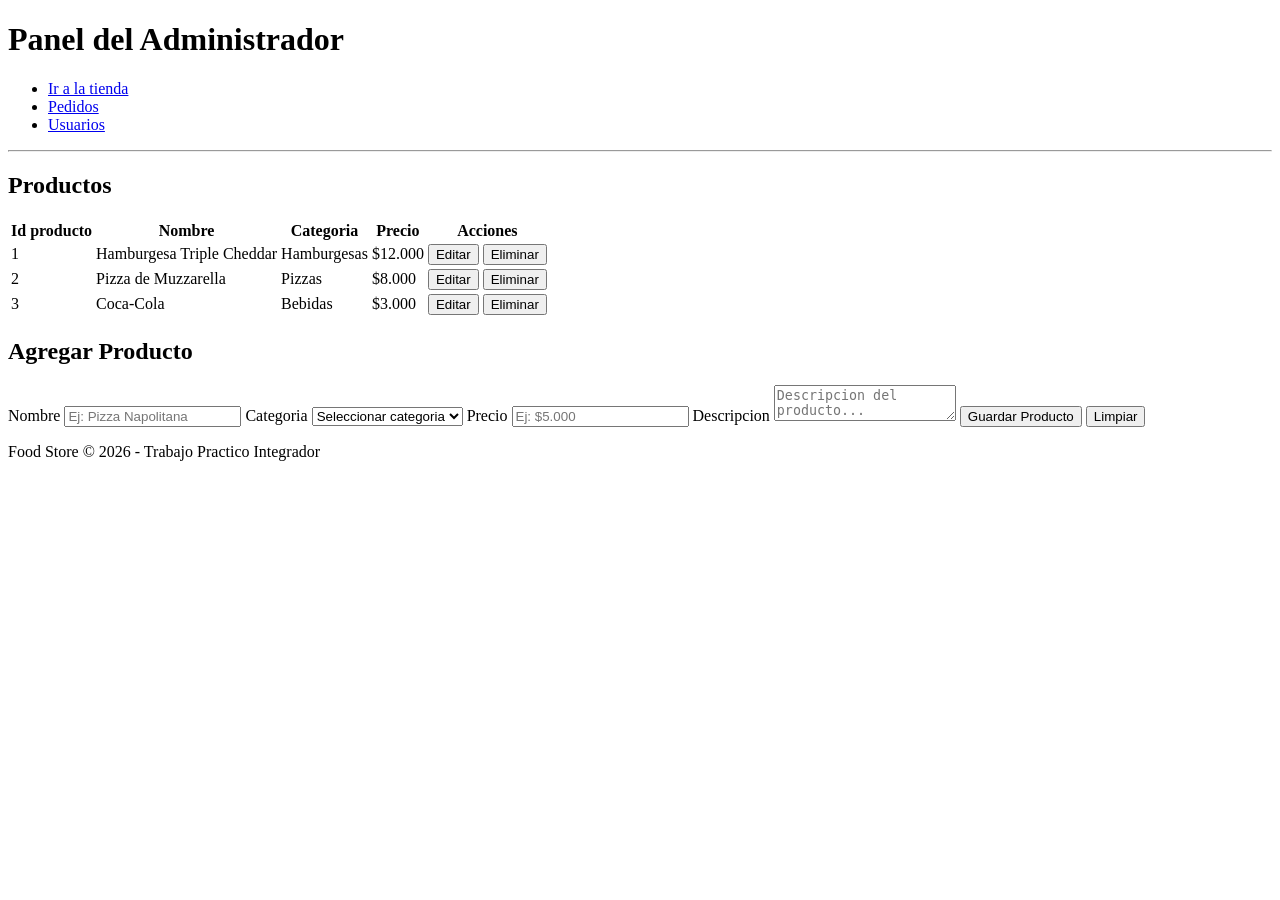
==== admin.html @ bf00d2de "login.html y login.css" ====
<!DOCTYPE html>
<html lang="en">
<head>
    <meta charset="UTF-8">
    <meta name="viewport" content="width=device-width, initial-scale=1.0">
    <title>Food Store - Panel Admin</title>
</head>
<body>
    
    <header>
        <h1>Panel del Administrador</h1>
        <nav>
            <ul>
                <li><a href="index.html">Ir a la tienda</a></li>
                <li><a href="#">Pedidos</a></li>
                <li><a href="#">Usuarios</a></li>
            </ul>
        </nav>
    </header>

    <hr>

    <main>
        <h2>Productos</h2>

        <table>
            <thead>
                <tr>
                    <th>Id producto</th>
                    <th>Nombre</th>
                    <th>Categoria</th>
                    <th>Precio</th>
                    <th>Acciones</th>
                </tr>
            </thead>

            <tbody>
                <tr>
                    <td>1</td>
                    <td>Hamburgesa Triple Cheddar</td>
                    <td>Hamburgesas</td>
                    <td>$12.000</td>
                    <td>
                        <button>Editar</button>
                        <button>Eliminar</button>
                    </td>
                </tr>
                <tr>
                    <td>2</td>
                    <td>Pizza de Muzzarella</td>
                    <td>Pizzas</td>
                    <td>$8.000</td>
                    <td>
                        <button>Editar</button>
                        <button>Eliminar</button>
                    </td>
                </tr>
                <tr>
                    <td>3</td>
                    <td>Coca-Cola</td>
                    <td>Bebidas</td>
                    <td>$3.000</td>
                    <td>
                        <button>Editar</button>
                        <button>Eliminar</button>
                    </td>
                </tr>
            </tbody>
        </table>

        <h2>Agregar Producto</h2>

        <form>
            <label for="nombreProducto">Nombre</label>
            <input type="text" id="nombreProducto" placeholder="Ej: Pizza Napolitana">

            <label for="categoria">Categoria</label>
            <select id="categoria">
                <option value="">Seleccionar categoria</option>
                <option value="hamburgesas">Hamburgesas</option>
                <option value="pizzas">Pizzas</option>
                <option value="bebidas">Bebidas</option>
            </select>
            
            <label for="precio">Precio</label>
            <input type="number" id="precio" placeholder="Ej: $5.000">

            <label for="descripcion">Descripcion</label>
            <textarea id="descripcion" placeholder="Descripcion del producto..."></textarea>

            <button type="submit">Guardar Producto</button>
            <button type="reset">Limpiar</button>
        </form>
    </main>

    <footer>
        <p>Food Store &copy; 2026 - Trabajo Practico Integrador</p>
    </footer>
</body>
</html>
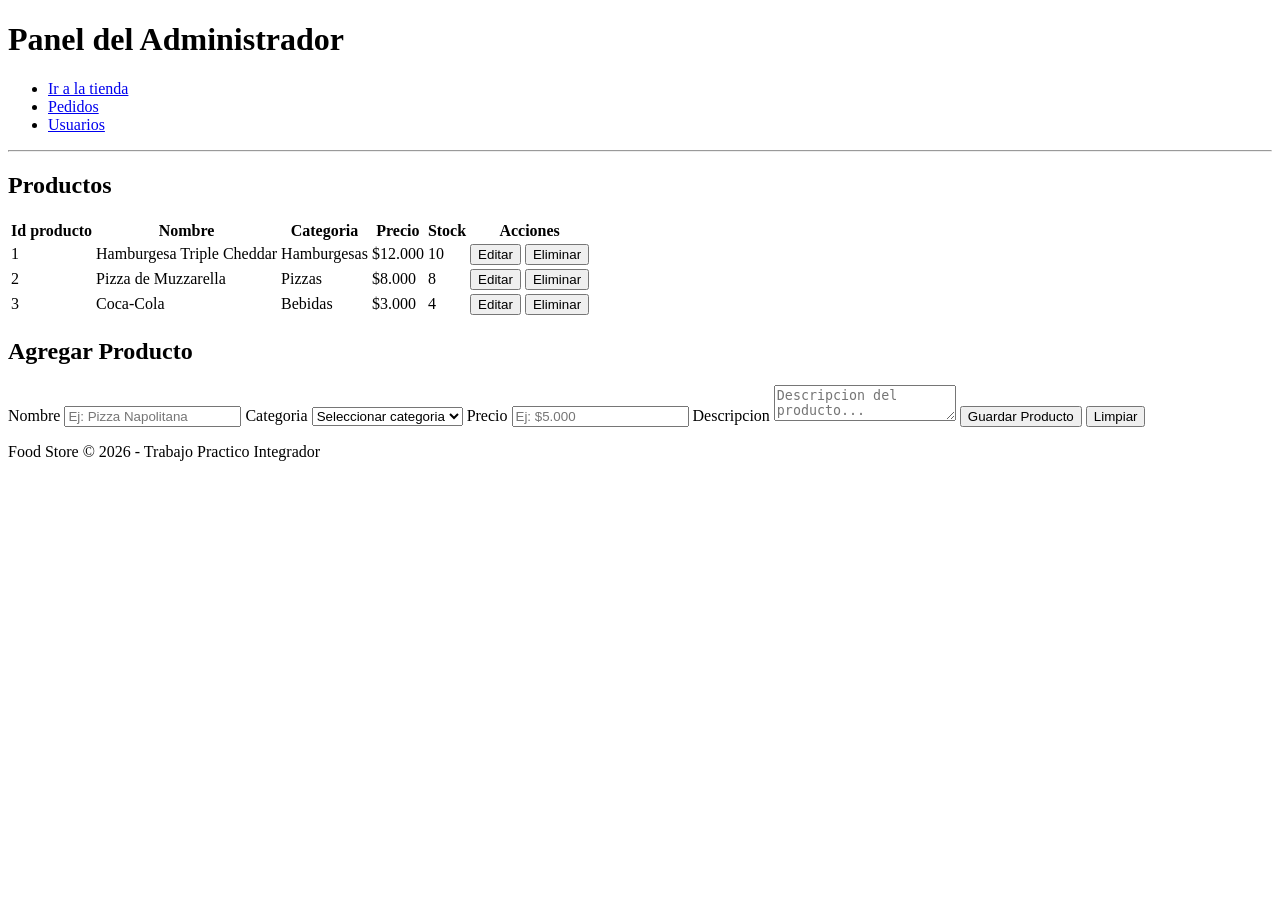
==== commit 0efa68af: "realizando cambios" ====
--- a/admin.html
+++ b/admin.html
@@ -30,6 +30,7 @@
                     <th>Nombre</th>
                     <th>Categoria</th>
                     <th>Precio</th>
+                    <th>Stock</th>
                     <th>Acciones</th>
                 </tr>
             </thead>
@@ -40,6 +41,7 @@
                     <td>Hamburgesa Triple Cheddar</td>
                     <td>Hamburgesas</td>
                     <td>$12.000</td>
+                    <td>10</td>
                     <td>
                         <button>Editar</button>
                         <button>Eliminar</button>
@@ -50,6 +52,7 @@
                     <td>Pizza de Muzzarella</td>
                     <td>Pizzas</td>
                     <td>$8.000</td>
+                    <td>8</td>
                     <td>
                         <button>Editar</button>
                         <button>Eliminar</button>
@@ -60,6 +63,7 @@
                     <td>Coca-Cola</td>
                     <td>Bebidas</td>
                     <td>$3.000</td>
+                    <td>4</td>
                     <td>
                         <button>Editar</button>
                         <button>Eliminar</button>
